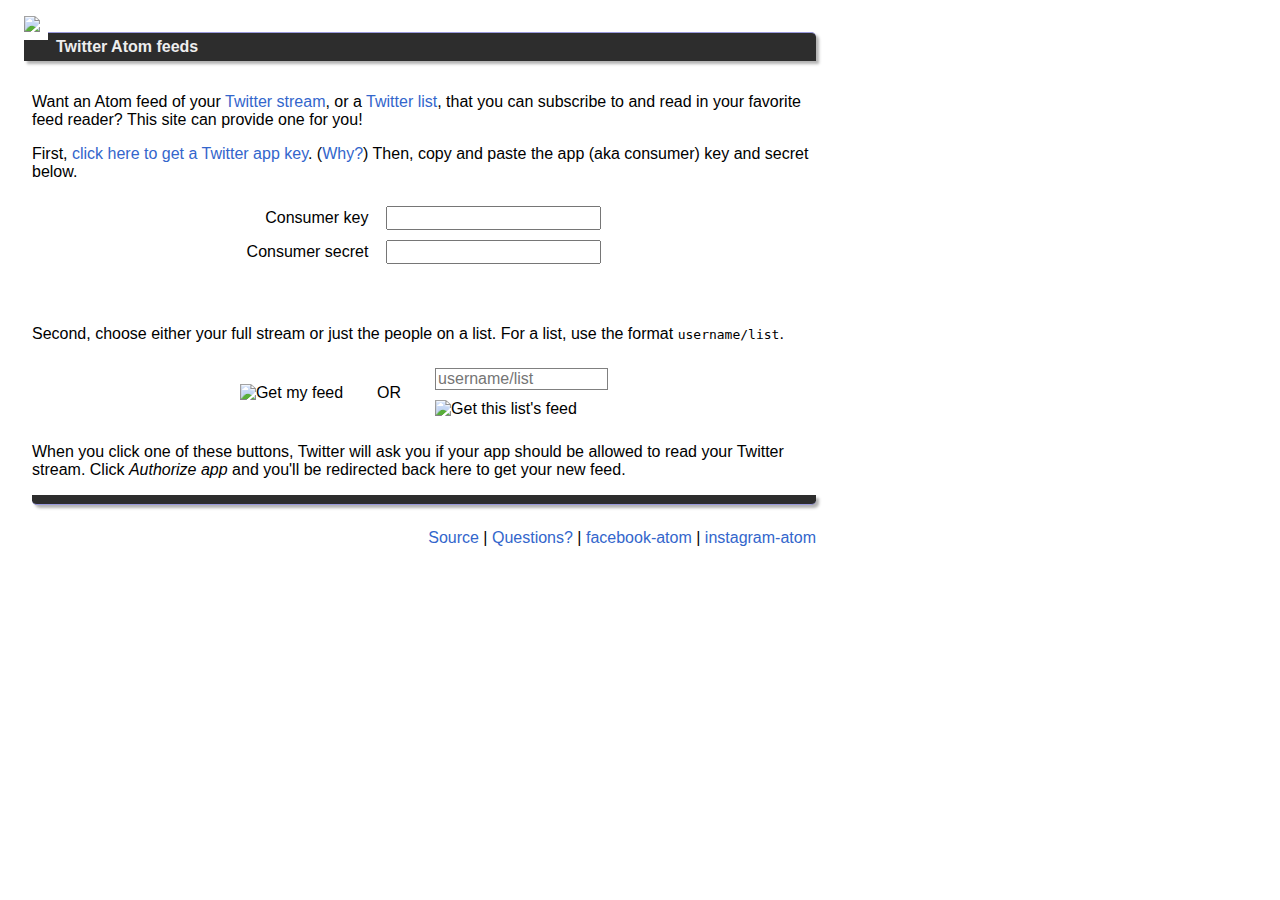
==== static/index.html @ cfad222f "drop screenshots from old version of developer.twitter.com" ====
<!DOCTYPE html>
<html>
<head>
  <meta http-equiv="content-type" content="text/html; charset=utf-8" />
  <title>Twitter Atom feeds</title>
  <link href="/static/style.css" rel="stylesheet" type="text/css" />
</head>

<body>

<div id="header">
  <a href="/"><img id="logo" src="/static/twitter_atom_small.jpg"></img></a>
  <p id="title"><span>Twitter Atom feeds</span></p>
</div>

<div id="body">

<p>Want an Atom feed of your <a href="https://support.twitter.com/articles/164083-what-is-a-timeline">Twitter stream</a>, or a <a href="https://support.twitter.com/articles/76460-how-to-use-twitter-lists">Twitter list</a>, that you can subscribe to and read in your favorite feed reader? This site can provide one for you!</p>

<p>
First, <a href="https://developer.twitter.com/en/apps">click here to get a Twitter app key</a>. (<a title="Twitter doesn't like it when apps reformat and republish tweets for many different users like this. They don't mind if you use your own app to do it just for yourself, though.">Why?</a>) Then, copy and paste the app (aka consumer) key and secret below.
</p>

<form method="post" action="/generate">

<table id="consumer">
<tr><td class="label">
<label for="consumer_key">Consumer key</label>
</td><td>
<input type="text" id="consumer_key" name="consumer_key" required />
</td></tr><tr><td class="label">
<label for="consumer_secret">Consumer secret</label>
</td><td>
<input type="text" id="consumer_secret" name="consumer_secret" required />
</td></tr></table>

<br /><br />
<p>Second, choose either your full stream or just the people on a list. For a
  list, use the format <code>username/list</code>.</p>

<table id="buttons">
<tr><td rowspan="2">
  <input type="image" alt="Get my feed" src="/static/twitter_get_my_feed.png"
         onclick="document.getElementById('list').value = '';" />
</a>
</td><td rowspan="2">
OR
</td><td>
  <!-- pattern is duplicated in main.py
    -- also note that list names allow more characters that usernames, but the
    -- allowed characters aren't explicitly documented. :/ details:
    -- https://groups.google.com/d/topic/twitter-development-talk/lULdIVR3B9s/discussion
    -->
  <input type="text" id="list" name="list" placeholder="username/list"
         pattern="@?[A-Za-z0-9_]+/[A-Za-z0-9_-]+" />

</td></tr>
<tr><td>
  <input type="image" alt="Get this list's feed"
         src="/static/twitter_get_list_feed.png" />
</td></tr>
</table>
</form>

<p> When you click one of these buttons, Twitter will ask you if your app should be allowed to read your Twitter stream. Click <em>Authorize app</em> and you'll be redirected back here to get your new feed.</p>

<div id="bottom"></div>

<div id="footer">
  <a href="https://github.com/snarfed/twitter-atom">Source</a>
  | <a href="https://github.com/snarfed/twitter-atom/issues">Questions?</a>
  | <a href="https://facebook-atom.appspot.com/">facebook-atom</a>
  | <a href="https://instagram-atom.appspot.com/">instagram-atom</a>
</div>

</body>
</html>
---- static/style.css ----
/* colors and ideas largely stolen from Google+. */
body {
  background-color: white;
  color: black;
  margin: 1em;
  margin-top: 1em;
  overflow-y: scroll;
  max-width: 800px;
}

body, input, textarea {
  font-family: Arial, sans-serif;
  font-size: medium;
}

.gray {
  background-color: lightgray;
}

#body {
  clear: both;
  margin: 1em 0 0 1em;
}

#header {
  margin: 2em 0 0 .5em;
}

#title, #bottom {
  padding: .3em;
  background-color: #2d2d2d;
  color: #eee;
  font-weight: bold;
}

#title {
  border-top: 1px solid #9999dd;
  border-top-right-radius: .3em;
  -moz-outline-radius-topright: .3em;
  margin-bottom: 2em;

  box-shadow: 3px 3px 3px rgba(0,0,0,0.3);
  -moz-box-shadow: 3px 3px 3px rgba(0,0,0,0.3);
}

table {
  margin-left: auto;
  margin-right: auto;
  border-spacing: 1em .5em;
}

#buttons {
  border-spacing: 2em .5em;
}

td.label {
  text-align: right;
}

#list {
  width: 167px;  /* same as the "Get this list's feed" button */
  border: 1px solid gray;
  color: gray;
}

#bottom {
  border-bottom: 1px solid #9999dd;
  border-bottom-right-radius: .3em;
  border-bottom-left-radius: .3em;
  -moz-outline-radius-bottomleft: .3em;
  -moz-outline-radius-bottomright: .3em;
  margin-top: 1em;

  box-shadow: 3px 3px 3px rgba(0,0,0,0.3);
  -moz-box-shadow: 3px 3px 3px rgba(0,0,0,0.3);
}

.error {
  color: red;
  font-style: italic;
}

#footer {
  margin-top: 1.5em;
  text-align: right;
}

#footer img {
  vertical-align: middle;
}

a {
  color: #36c;
  text-decoration: none;
}

a:hover, a:active {
  text-decoration: underline;
}

a img {
  border: none;
}

img#logo {
  float: left;
  background-color: white;
  margin-right: .5em;
  padding-right: .5em;
  padding-bottom: .5em;
  margin-top: -1em;
}
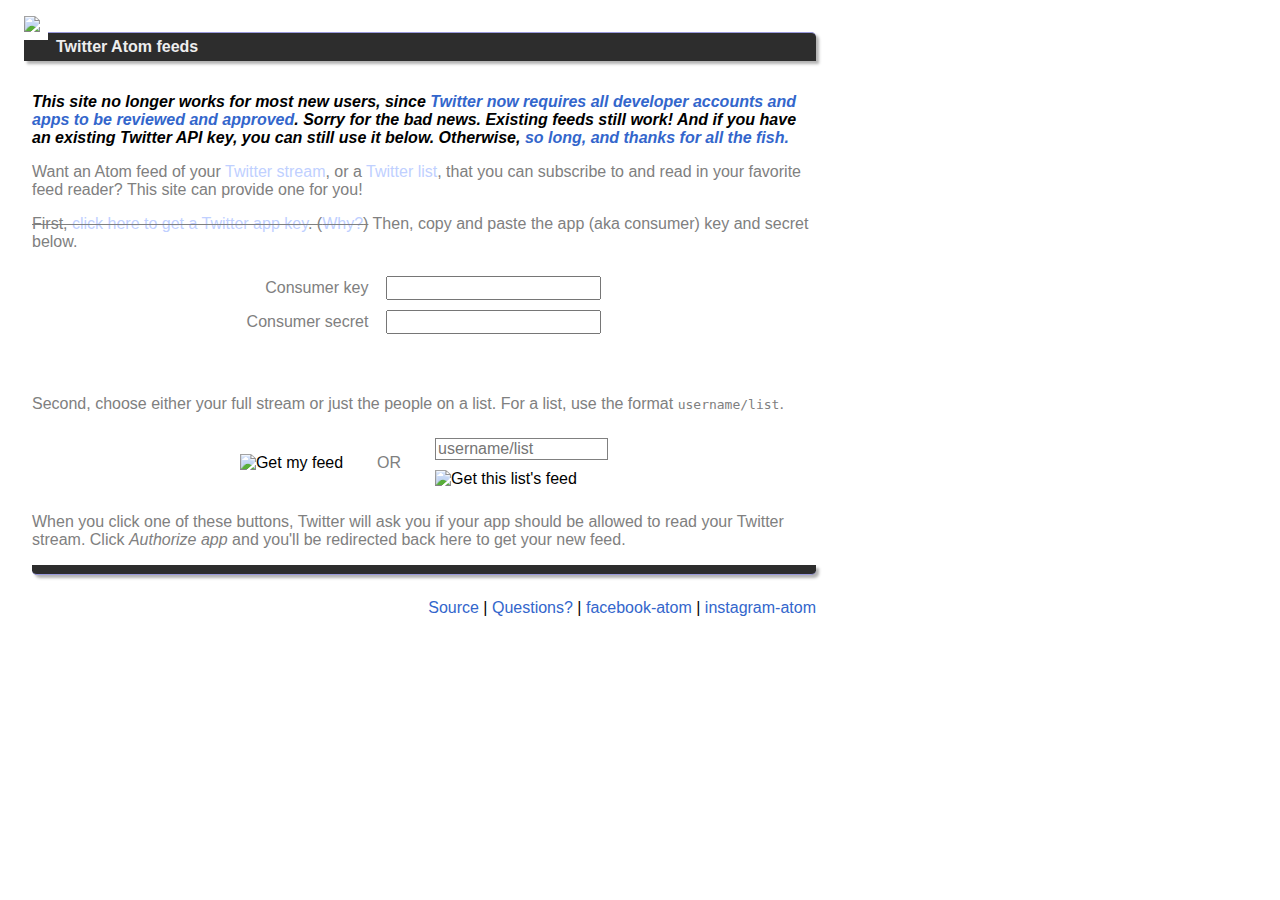
==== commit 2c5418a3: "add warning that new users aren't supported due to twitter API reviews" ====
--- a/static/index.html
+++ b/static/index.html
@@ -15,10 +15,13 @@
 
 <div id="body">
 
+<p><b><em>This site no longer works for most new users, since <a href="https://developer.twitter.com/en/docs/basics/developer-portal/faq">Twitter now requires all developer accounts and apps to be reviewed and approved</a>. Sorry for the bad news. Existing feeds still work! And if you have an existing Twitter API key, you can still  use it below. Otherwise, <a href="https://en.wikipedia.org/wiki/So_Long,_and_Thanks_for_All_the_Fish">so long, and thanks for all the fish.</a></em></b></p>
+
+<div class="disabled">
 <p>Want an Atom feed of your <a href="https://support.twitter.com/articles/164083-what-is-a-timeline">Twitter stream</a>, or a <a href="https://support.twitter.com/articles/76460-how-to-use-twitter-lists">Twitter list</a>, that you can subscribe to and read in your favorite feed reader? This site can provide one for you!</p>
 
 <p>
-First, <a href="https://developer.twitter.com/en/apps">click here to get a Twitter app key</a>. (<a title="Twitter doesn't like it when apps reformat and republish tweets for many different users like this. They don't mind if you use your own app to do it just for yourself, though.">Why?</a>) Then, copy and paste the app (aka consumer) key and secret below.
+<strike>First, <a href="https://developer.twitter.com/en/apps">click here to get a Twitter app key</a>. (<a title="Twitter doesn't like it when apps reformat and republish tweets for many different users like this. They don't mind if you use your own app to do it just for yourself, though.">Why?</a>)</strike> Then, copy and paste the app (aka consumer) key and secret below.
 </p>
 
 <form method="post" action="/generate">
@@ -64,6 +67,8 @@
 
 <p> When you click one of these buttons, Twitter will ask you if your app should be allowed to read your Twitter stream. Click <em>Authorize app</em> and you'll be redirected back here to get your new feed.</p>
 
+</div>
+
 <div id="bottom"></div>
 
 <div id="footer">
--- a/static/style.css
+++ b/static/style.css
@@ -11,6 +11,13 @@
 body, input, textarea {
   font-family: Arial, sans-serif;
   font-size: medium;
+}
+
+.disabled {
+  color: gray;
+}
+.disabled a {
+  color: #c0d0ff;
 }
 
 .gray {
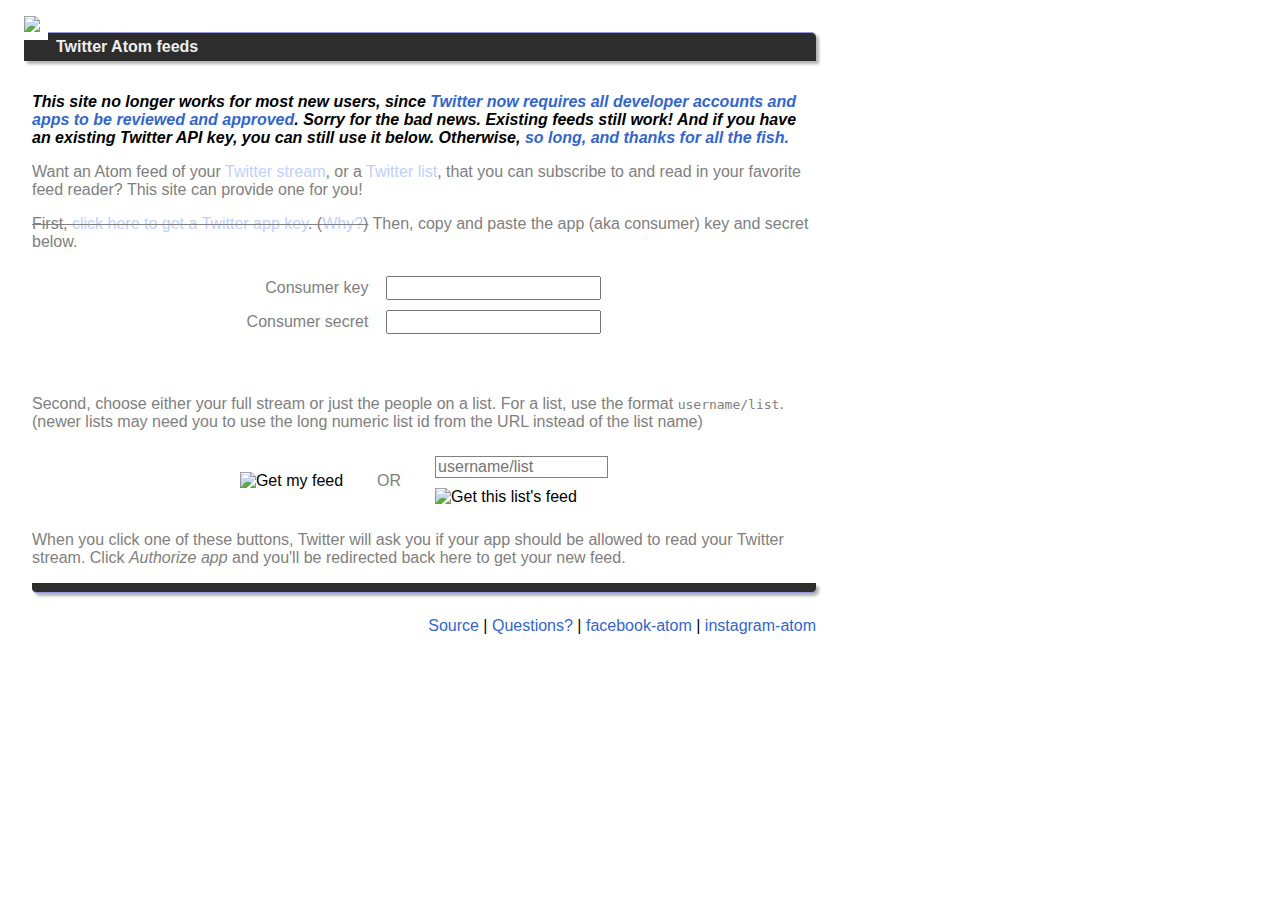
==== commit afde2ec0: "add note about list ids instead of slugs" ====
--- a/static/index.html
+++ b/static/index.html
@@ -39,7 +39,7 @@
 
 <br /><br />
 <p>Second, choose either your full stream or just the people on a list. For a
-  list, use the format <code>username/list</code>.</p>
+  list, use the format <code>username/list</code>. (newer lists may need you to use the long numeric list id from the URL instead of the list name)</p>
 
 <table id="buttons">
 <tr><td rowspan="2">
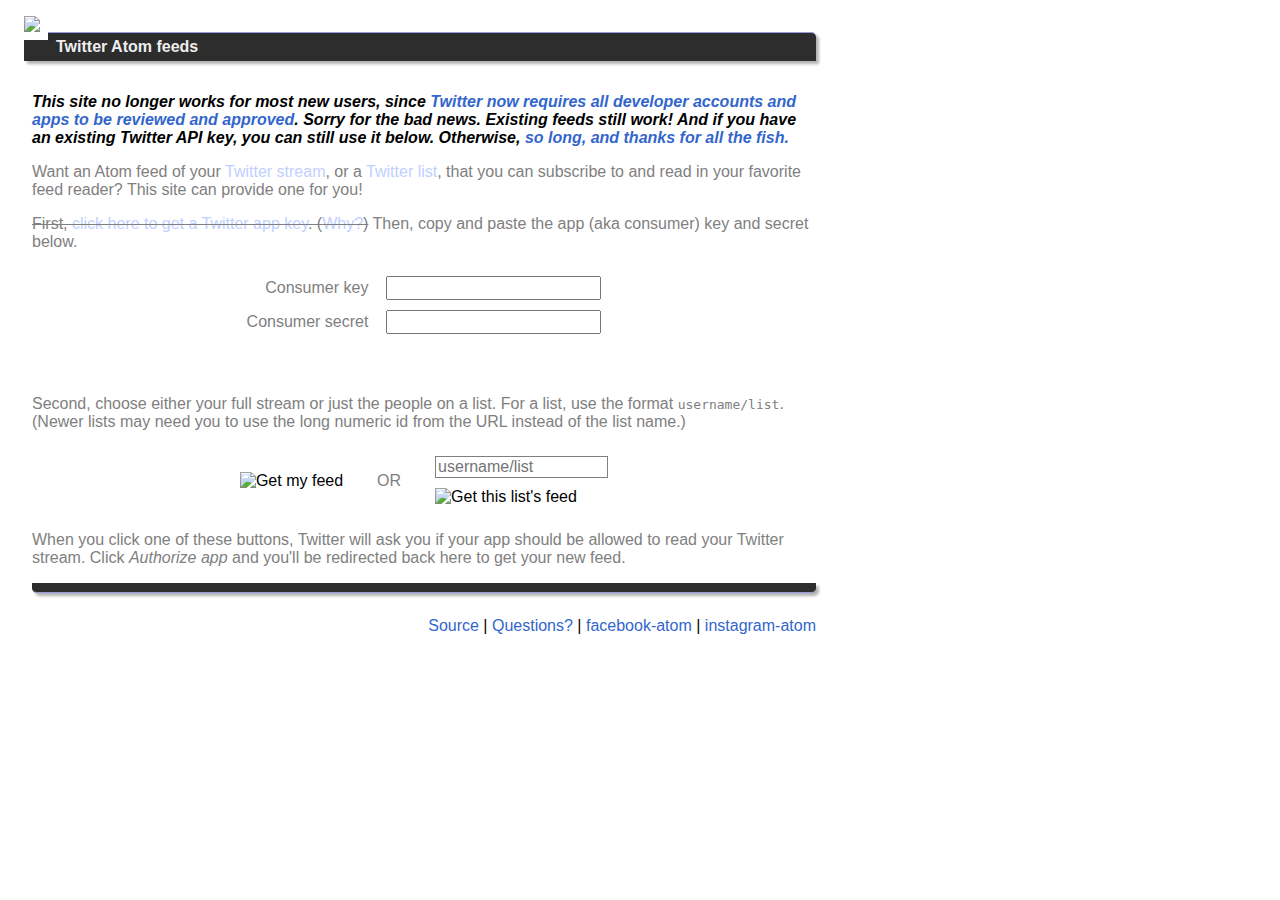
==== commit cf226f71: "Update index.html" ====
--- a/static/index.html
+++ b/static/index.html
@@ -38,8 +38,7 @@
 </td></tr></table>
 
 <br /><br />
-<p>Second, choose either your full stream or just the people on a list. For a
-  list, use the format <code>username/list</code>. (newer lists may need you to use the long numeric list id from the URL instead of the list name)</p>
+<p>Second, choose either your full stream or just the people on a list. For a list, use the format <code>username/list</code>. (Newer lists may need you to use the long numeric id from the URL instead of the list name.)</p>
 
 <table id="buttons">
 <tr><td rowspan="2">
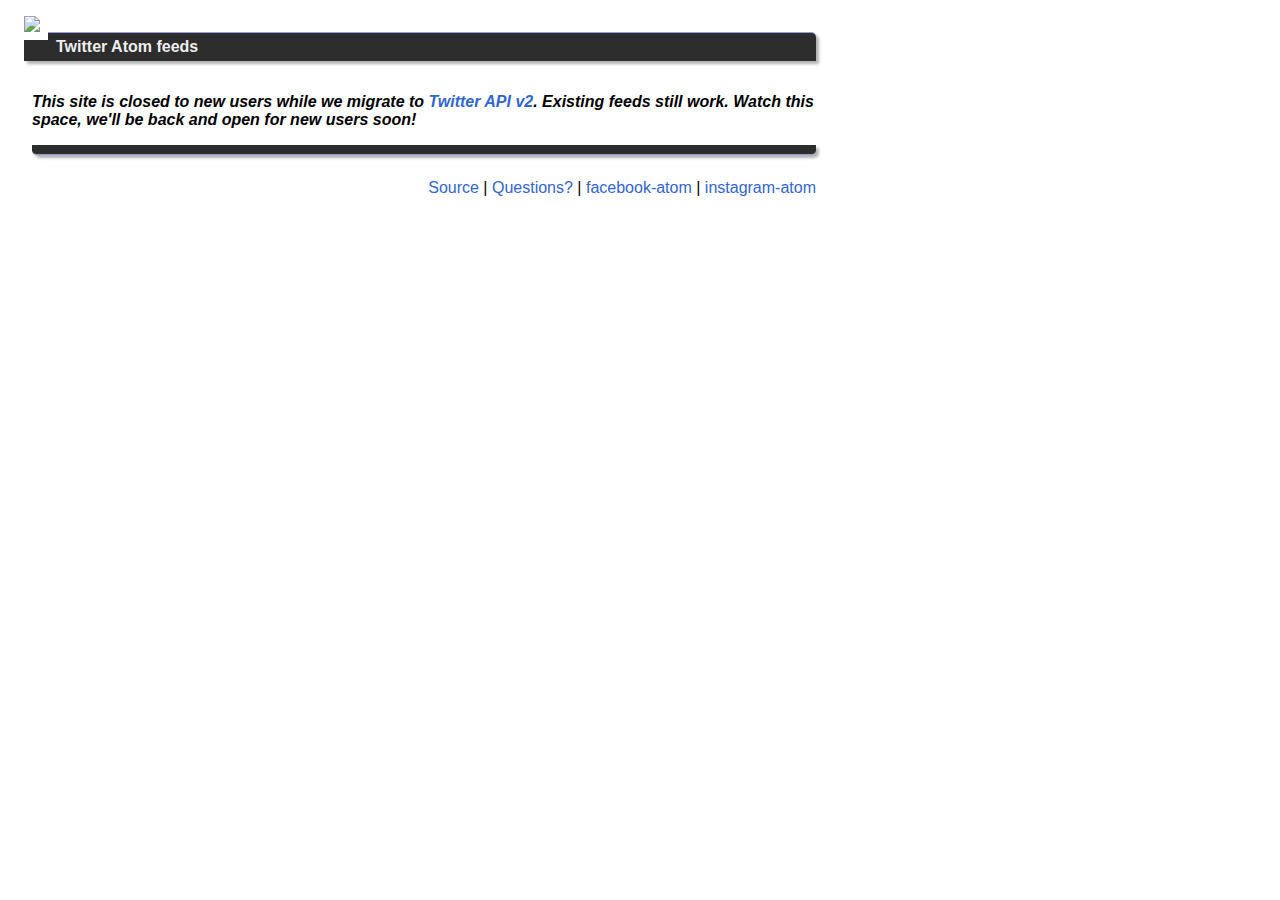
==== commit ac8cf6fd: "turn off new user signup, message about Twitter API v2 eventually" ====
--- a/static/index.html
+++ b/static/index.html
@@ -15,7 +15,7 @@
 
 <div id="body">
 
-<p><b><em>This site no longer works for most new users, since <a href="https://developer.twitter.com/en/docs/basics/developer-portal/faq">Twitter now requires all developer accounts and apps to be reviewed and approved</a>. Sorry for the bad news. Existing feeds still work! And if you have an existing Twitter API key, you can still  use it below. Otherwise, <a href="https://en.wikipedia.org/wiki/So_Long,_and_Thanks_for_All_the_Fish">so long, and thanks for all the fish.</a></em></b></p>
+<p><b><em>This site is closed to new users while we migrate to <a href="https://developer.twitter.com/en/docs/twitter-api/migrate/whats-new">Twitter API v2</a>. Existing feeds still work. Watch this space, we'll be back and open for new users soon!</em></b></p>
 
 <div class="disabled">
 <p>Want an Atom feed of your <a href="https://support.twitter.com/articles/164083-what-is-a-timeline">Twitter stream</a>, or a <a href="https://support.twitter.com/articles/76460-how-to-use-twitter-lists">Twitter list</a>, that you can subscribe to and read in your favorite feed reader? This site can provide one for you!</p>
@@ -26,18 +26,6 @@
 
 <form method="post" action="/generate">
 
-<table id="consumer">
-<tr><td class="label">
-<label for="consumer_key">Consumer key</label>
-</td><td>
-<input type="text" id="consumer_key" name="consumer_key" required />
-</td></tr><tr><td class="label">
-<label for="consumer_secret">Consumer secret</label>
-</td><td>
-<input type="text" id="consumer_secret" name="consumer_secret" required />
-</td></tr></table>
-
-<br /><br />
 <p>Second, choose either your full stream or just the people on a list. For a list, use the format <code>username/list</code>. (Newer lists may need you to use the long numeric id from the URL instead of the list name.)</p>
 
 <table id="buttons">
--- a/static/style.css
+++ b/static/style.css
@@ -14,8 +14,10 @@
 }
 
 .disabled {
+  display: none;
   color: gray;
 }
+
 .disabled a {
   color: #c0d0ff;
 }
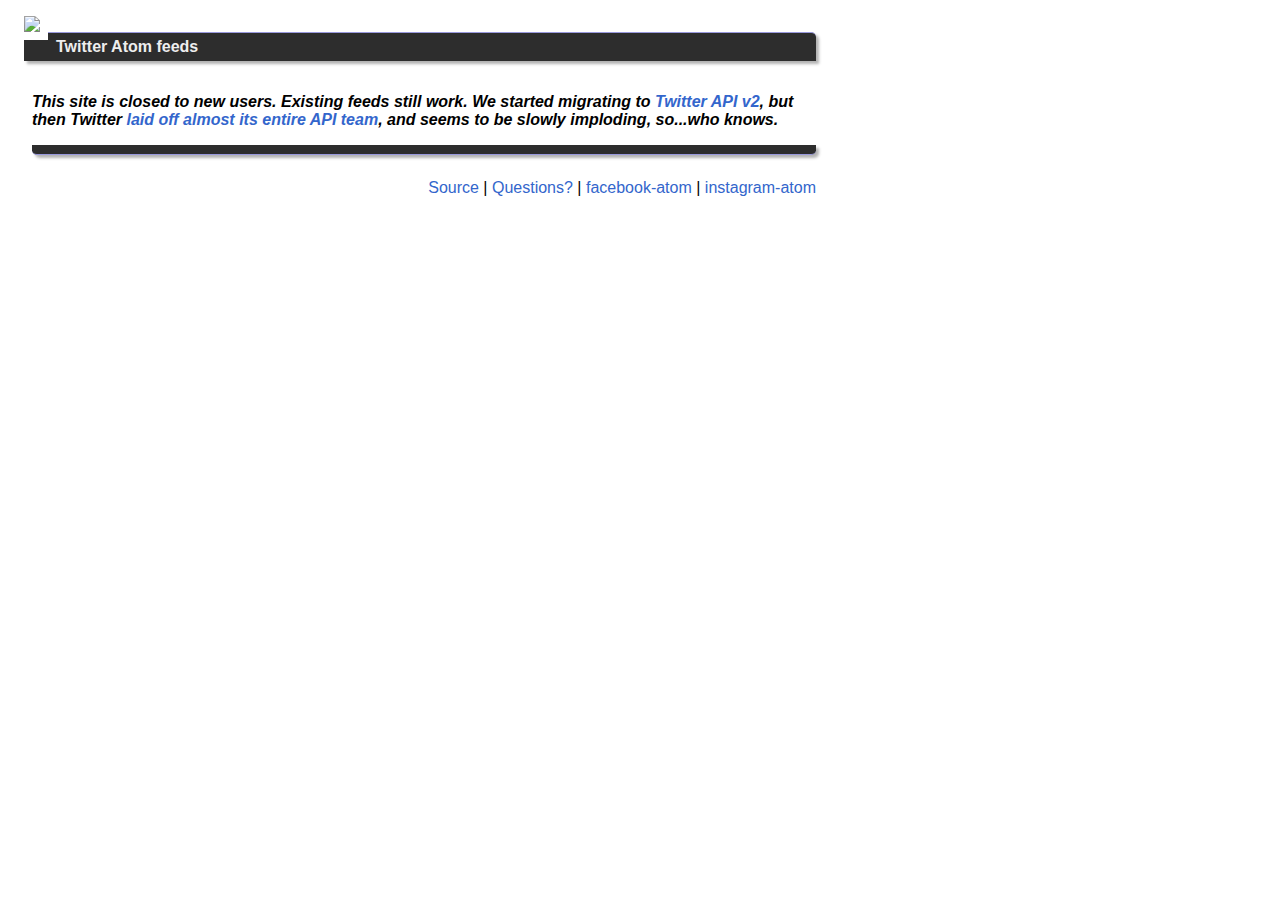
==== commit 6baf27c5: "revise front page language to say I'm not actively working on this" ====
--- a/static/index.html
+++ b/static/index.html
@@ -15,7 +15,7 @@
 
 <div id="body">
 
-<p><b><em>This site is closed to new users while we migrate to <a href="https://developer.twitter.com/en/docs/twitter-api/migrate/whats-new">Twitter API v2</a>. Existing feeds still work. Watch this space, we'll be back and open for new users soon!</em></b></p>
+<p><b><em>This site is closed to new users. Existing feeds still work. We started migrating to <a href="https://developer.twitter.com/en/docs/twitter-api/migrate/whats-new">Twitter API v2</a>, but then Twitter <a href="https://www.theverge.com/2022/11/17/23465274/hundreds-of-twitter-employees-resign-from-elon-musk-hardcore-deadline">laid off almost its entire API team</a>, and seems to be slowly imploding, so...who knows.</em></b></p>
 
 <div class="disabled">
 <p>Want an Atom feed of your <a href="https://support.twitter.com/articles/164083-what-is-a-timeline">Twitter stream</a>, or a <a href="https://support.twitter.com/articles/76460-how-to-use-twitter-lists">Twitter list</a>, that you can subscribe to and read in your favorite feed reader? This site can provide one for you!</p>
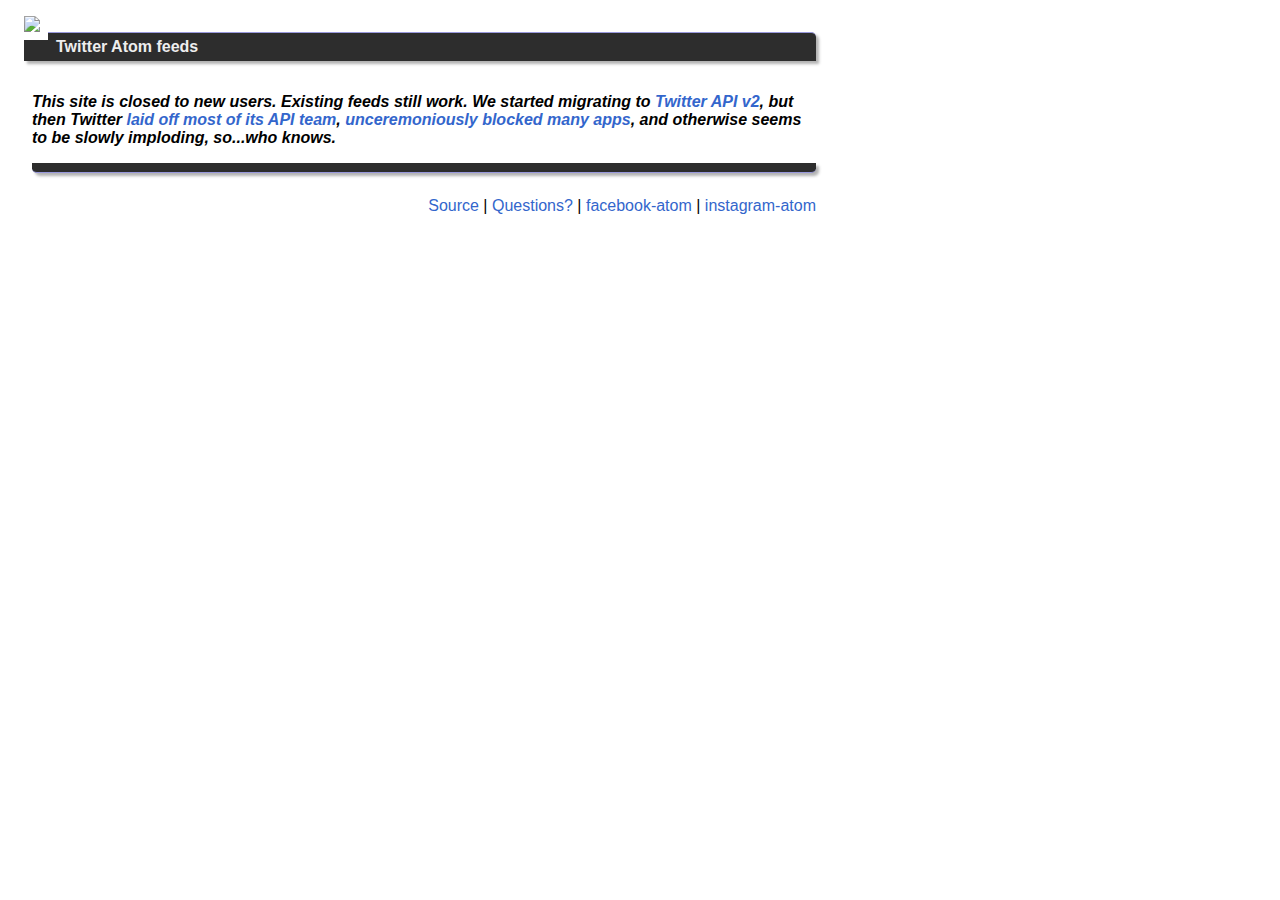
==== commit ce79f144: "tweak front page language" ====
--- a/static/index.html
+++ b/static/index.html
@@ -15,7 +15,7 @@
 
 <div id="body">
 
-<p><b><em>This site is closed to new users. Existing feeds still work. We started migrating to <a href="https://developer.twitter.com/en/docs/twitter-api/migrate/whats-new">Twitter API v2</a>, but then Twitter <a href="https://www.theverge.com/2022/11/17/23465274/hundreds-of-twitter-employees-resign-from-elon-musk-hardcore-deadline">laid off almost its entire API team</a>, and seems to be slowly imploding, so...who knows.</em></b></p>
+<p><b><em>This site is closed to new users. Existing feeds still work. We started migrating to <a href="https://developer.twitter.com/en/docs/twitter-api/migrate/whats-new">Twitter API v2</a>, but then Twitter <a href="https://www.theverge.com/2022/11/17/23465274/hundreds-of-twitter-employees-resign-from-elon-musk-hardcore-deadline">laid off most of its API team</a>, <a href="https://www.theverge.com/2023/1/19/23562947/twitter-third-party-client-tweetbot-twitterific-ban-rules">unceremoniously blocked many apps</a>, and otherwise seems to be slowly imploding, so...who knows.</em></b></p>
 
 <div class="disabled">
 <p>Want an Atom feed of your <a href="https://support.twitter.com/articles/164083-what-is-a-timeline">Twitter stream</a>, or a <a href="https://support.twitter.com/articles/76460-how-to-use-twitter-lists">Twitter list</a>, that you can subscribe to and read in your favorite feed reader? This site can provide one for you!</p>
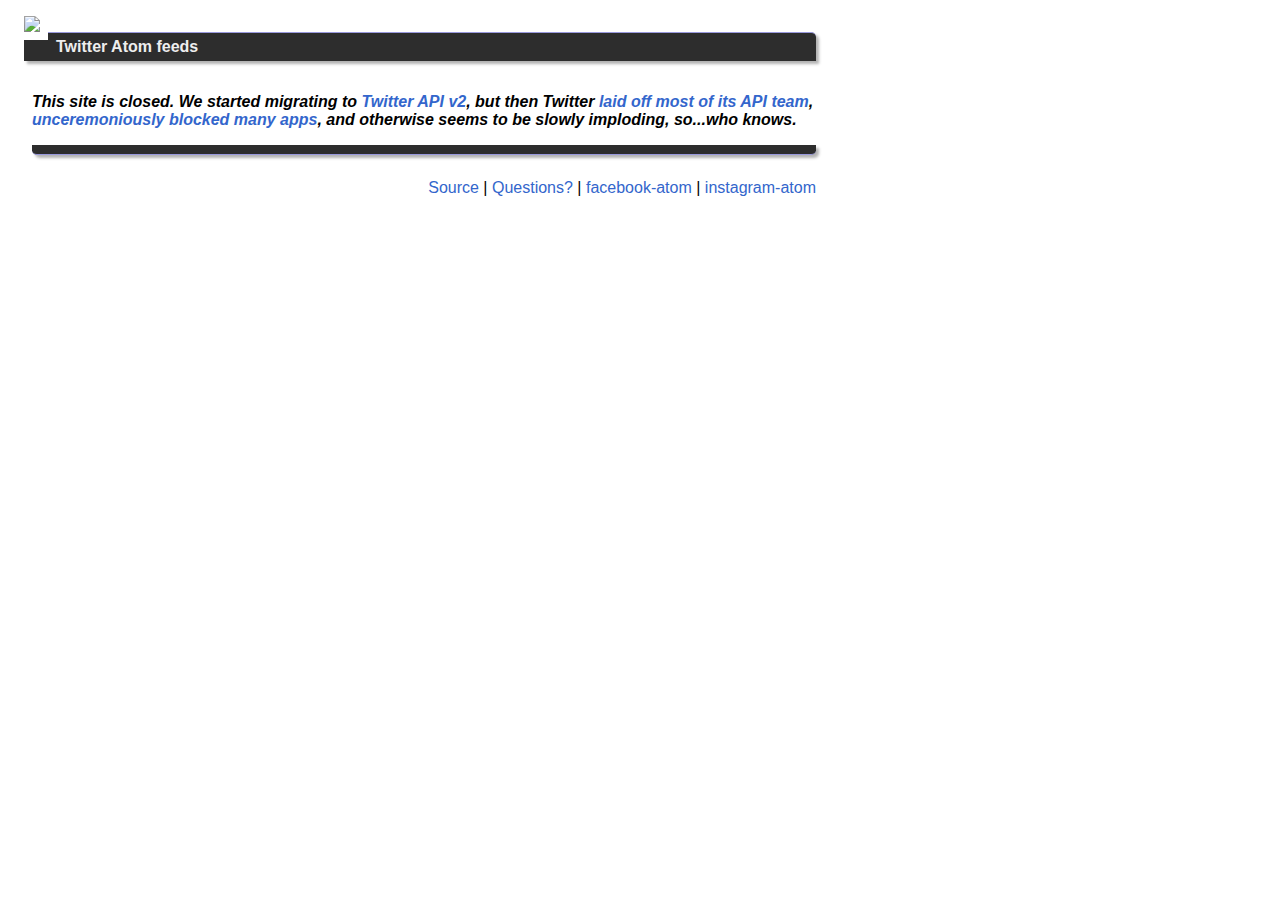
==== commit ce02f562: "shut down the app" ====
--- a/static/index.html
+++ b/static/index.html
@@ -15,7 +15,7 @@
 
 <div id="body">
 
-<p><b><em>This site is closed to new users. Existing feeds still work. We started migrating to <a href="https://developer.twitter.com/en/docs/twitter-api/migrate/whats-new">Twitter API v2</a>, but then Twitter <a href="https://www.theverge.com/2022/11/17/23465274/hundreds-of-twitter-employees-resign-from-elon-musk-hardcore-deadline">laid off most of its API team</a>, <a href="https://www.theverge.com/2023/1/19/23562947/twitter-third-party-client-tweetbot-twitterific-ban-rules">unceremoniously blocked many apps</a>, and otherwise seems to be slowly imploding, so...who knows.</em></b></p>
+<p><b><em>This site is closed. We started migrating to <a href="https://developer.twitter.com/en/docs/twitter-api/migrate/whats-new">Twitter API v2</a>, but then Twitter <a href="https://www.theverge.com/2022/11/17/23465274/hundreds-of-twitter-employees-resign-from-elon-musk-hardcore-deadline">laid off most of its API team</a>, <a href="https://www.theverge.com/2023/1/19/23562947/twitter-third-party-client-tweetbot-twitterific-ban-rules">unceremoniously blocked many apps</a>, and otherwise seems to be slowly imploding, so...who knows.</em></b></p>
 
 <div class="disabled">
 <p>Want an Atom feed of your <a href="https://support.twitter.com/articles/164083-what-is-a-timeline">Twitter stream</a>, or a <a href="https://support.twitter.com/articles/76460-how-to-use-twitter-lists">Twitter list</a>, that you can subscribe to and read in your favorite feed reader? This site can provide one for you!</p>
